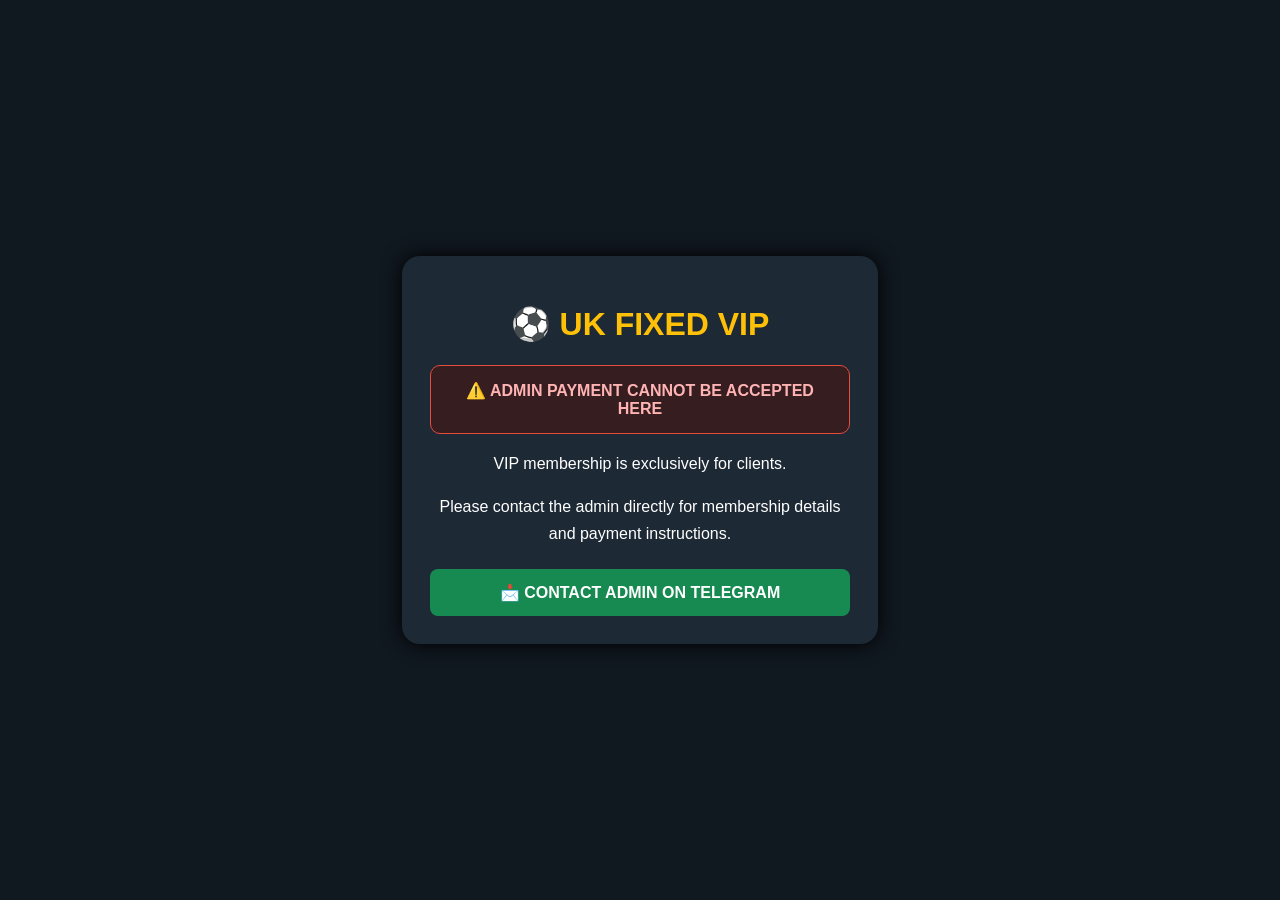
==== VIP-Payment.html @ ac396fa2 "Create VIP-Payment.html" ====
<!DOCTYPE html>
<html lang="en">
<head>
<meta charset="UTF-8">
<meta name="viewport" content="width=device-width, initial-scale=1.0">
<title>UK FIXED VIP - Payment Notice</title>
<style>
body {
  margin: 0;
  font-family: Arial, sans-serif;
  background: #101820;
  color: white;
  display: flex;
  justify-content: center;
  align-items: center;
  min-height: 100vh;
}
.card {
  width: 85%;
  max-width: 420px;
  background: #1d2935;
  padding: 28px;
  border-radius: 18px;
  text-align: center;
  box-shadow: 0 0 20px #000;
}
h1 { color: #ffc107; }
.notice {
  background: #351d20;
  border: 1px solid #e74c3c;
  padding: 15px;
  border-radius: 10px;
  color: #ffb3b3;
  font-weight: bold;
}
p { line-height: 1.7; }
a {
  display: block;
  background: #168a50;
  color: white;
  text-decoration: none;
  padding: 14px;
  border-radius: 8px;
  font-weight: bold;
  margin-top: 22px;
}
</style>
</head>
<body>
<div class="card">
  <h1>⚽ UK FIXED VIP</h1>
  <div class="notice">
    ⚠️ ADMIN PAYMENT CANNOT BE ACCEPTED HERE
  </div>
  <p>VIP membership is exclusively for clients.</p>
  <p>Please contact the admin directly for membership details and payment instructions.</p>
  <a href="https://t.me/John_Alex_Tip">
    📩 CONTACT ADMIN ON TELEGRAM
  </a>
</div>
</body>
</html>
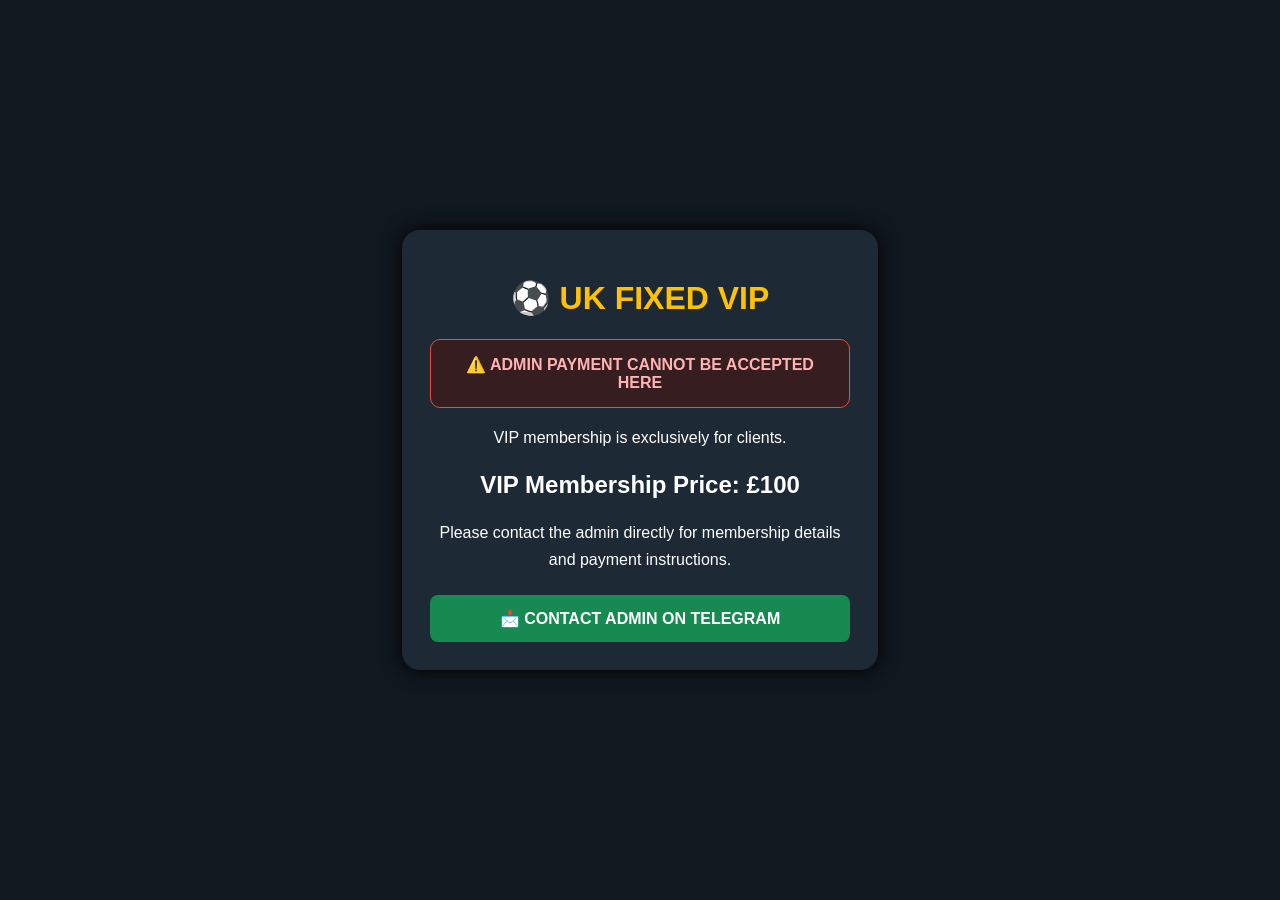
==== commit ff4b7067: "Update VIP-Payment.html" ====
--- a/VIP-Payment.html
+++ b/VIP-Payment.html
@@ -53,6 +53,7 @@
     ⚠️ ADMIN PAYMENT CANNOT BE ACCEPTED HERE
   </div>
   <p>VIP membership is exclusively for clients.</p>
+  <h2>VIP Membership Price: £100</h2>
   <p>Please contact the admin directly for membership details and payment instructions.</p>
   <a href="https://t.me/John_Alex_Tip">
     📩 CONTACT ADMIN ON TELEGRAM
